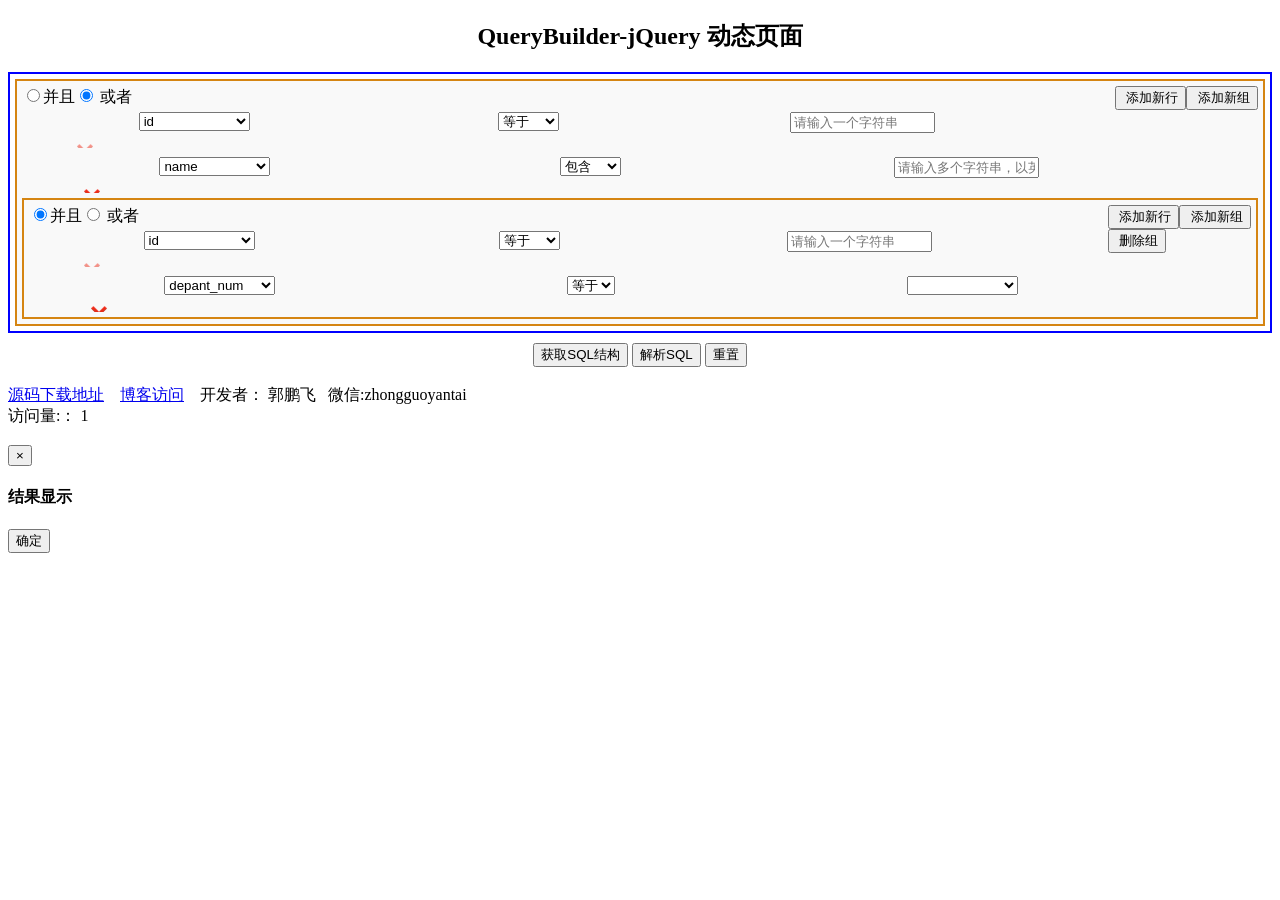
==== index.html @ 477a3795 "初始化queryBUilder" ====
<!DOCTYPE html>
<html>
<head lang="en">
<meta charset="UTF-8">
<meta http-equiv="Content-Type" content="text/html; charset=UTF-8">
<!--应用手机-->
<meta name="viewport" content="width=device-width,minimum-scale=1.0, maximum-scale=2.0" />
<!--显示适应手机-->
<meta name="viewport" content="width=device-width, initial-scale=1">
	<title></title>
<link href="bootstrap-3.3.5-dist/css/bootstrap.min.css" rel="stylesheet"
	type="text/css">
<!-- bootstrap-date -->
<link href="css/bootstrap-datetimepicker.css" rel="stylesheet"
	type="text/css">
<!-- 主样式 -->
<link href="css/queryBuilder.css" rel="stylesheet" type="text/css">
<script type="text/javascript" src="js/jquery-1.12.3.min.js"></script>

<script type="text/javascript"
	src="bootstrap-3.3.5-dist/js/bootstrap.min.js"></script>
<!-- bootstrap-date -->
<script type="text/javascript" src="js/bootstrap-datetimepicker.js"></script>

<!-- bootstrap-typeahead -->
<script type="text/javascript" src="js/Bootstrap-3-Typeahead.js"></script>

<!-- 全局参数文件 -->
<script type="text/javascript" src="js/localPara.js"></script>

<!-- 自定义方法文件 -->
<script type="text/javascript" src="js/queryBuilder.method.js"></script>

<!-- 主方法文件 -->
<script type="text/javascript" src="js/jquery.queryBuilder.js" charset="utf-8"></script>
<script type="text/javascript">
	var total = 0;
	$(function(){
		$('#fangwenliang').html(++total)
		$("#sql_builder").queryBuilder({
			sourceData : sourceData1,//元数据
			saveJson : saveJson1,//保存的查询结构
			propertiesTypes:propertiesTypes1,//属性-类型-值 对应关系
			submitButton:"submit_btn",
			SQLButton:"SQL_btn",
			SQL_reset:"SQL_reset",
			onPageClicked: function( entity,property,type) { //当属性和key-value连接符发生变化时，触发
//				alert(entity+'.....'+property);
				if(type == "string" ){
					return ["郭鹏飞-$-1001","李四-$-1005","张山-$-1002","王五-$-1003","郭达-$-1003","郭沫若-$-1003","郭叔-$-1003","郭子仪-$-1003"];
				}

				return null;
			},
			onSQLBuild:function(returnVal,type){   //传入SQL结构和SQL语句
				$('#result_sql').html(returnVal);
				$('#myModal').modal();
			}
		});
	});
</script>
</head>
<body>
	<div style="text-align: center;">
		<h2>QueryBuilder-jQuery 动态页面</h2>
	</div>
	<div class="mainDiv" id="sql_builder">
	</div>
		<div class="container-fluid" style="text-align: center;margin-top: 10px">
			<div class="btn-group btn-group-sm" role="group" aria-label="...">
				<button id="submit_btn" type="button" class="btn btn-primary">获取SQL结构</button>
				<button id="SQL_btn" type="button" class="btn btn-primary">解析SQL</button>
				<button id="SQL_reset" type="button" class="btn btn-primary">重置</button>
			</div>
		</div>
	</div>

<br/>
<div id="container" class="container bs-docs-container main_content">

	<div class="row">
		<div class="col-md-12" role="main">
			
			<a href="https://gitee.com/noworld/BuilderDynmic" >源码下载地址</a>
&nbsp;&nbsp;&nbsp;<a href="https://www.blog-china.cn" >博客访问</a> &nbsp;&nbsp;&nbsp;开发者：&nbsp;<span >郭鹏飞</span>&nbsp;&nbsp;&nbsp;微信:<span>zhongguoyantai</span>
<br/>
访问量:：&nbsp;<span id="fangwenliang">0</span>
	<script src="https://s4.cnzz.com/z_stat.php?id=1260652091&web_id=1260652091" language="JavaScript"></script>

		</div>
	
	</div>
<br/>
	<div class="row">
				<div  class="col-md-12" role="main">
			<script async src="//pagead2.googlesyndication.com/pagead/js/adsbygoogle.js"></script>
<ins class="adsbygoogle"
     style="display:block; text-align:center;"
     data-ad-layout="in-article"
     data-ad-format="fluid"
     data-ad-client="ca-pub-7349154757944215"
     data-ad-slot="8066205510"></ins>
<script>
     (adsbygoogle = window.adsbygoogle || []).push({});
</script>
		</div>
	</div>	
</div>


	<!-- Modal -->
	<div class="modal fade" id="myModal" tabindex="-1" role="dialog" aria-labelledby="myModalLabel">
		<div class="modal-dialog" role="document">
			<div class="modal-content">
				<div class="modal-header">
					<button type="button" class="close" data-dismiss="modal" aria-label="Close"><span aria-hidden="true">&times;</span></button>
					<h4 class="modal-title">结果显示</h4>
				</div>
				<div class="modal-body">
					<pre   id="result_sql"></pre>
				</div>
				<div class="modal-footer">
					<button type="button" class="btn btn-primary" data-dismiss="modal">确定</button>

				</div>
			</div>
		</div>
	</div>

</body>
</html>
---- css/queryBuilder.css ----
.mainDiv{
    text-align: center;
    border:2px solid blue;
    min-width:400px;
}
.builder_main{
    margin:5px;
    background-color:#f9f9f9;
    border: 2px solid #d58512;
}
.group_left{
    float:left;
    text-align: left;
}
.group_right{
    float: right;
    text-align: right;
}
.l_op,.op_add{
    text-align: left;
}
.l_op{
    margin:5px;
}
.b_con {
    height: 100%;
    width: 100%;
}
.tb_con{
    width: 100%;
}
.tb_con .td_l {
    width: 300px;
    min-width: 115px;
}
.tb_con .td_r {
    border-left: 2px solid darkorange;
    width: 80%;
}
.td_lf_div{
    overflow: hidden;
    clear: left;
    height: 100%;
}
.td_lf_div div{
    float: left;
    position: relative;
}
.sin_con {
    height: 40px;
    overflow: hidden;
    clear: left;
    margin:5px 10px;
}
.sin_key,.sin_connect,.sin_val{
    float: left;
    /*position: relative;*/
    border:4px solid #f9f9f9;
    width: 30%;
}

.sin_op{
    float: left;
    position: relative;
    border:4px solid #f9f9f9;
    width: 10%;
    line-height:30px;
}
.sin_op .del{
    cursor: pointer;
}


.head {
    /* for IE */
    filter: alpha(opacity=50);
    /* CSS 3 standard */
    opacity: 0.5;
}

.error {
    color: orangered;
}
.detail_info {
    position: absolute;
    display: none;
}
.fir_span{
    width: 45%;
    float:left;
}
.con_span{
    line-height:35px;
    font-size: 25px;
    float:inherit;
    width: 10%;
}
.sec_span{
    width: 45%;
    float:inherit;
}
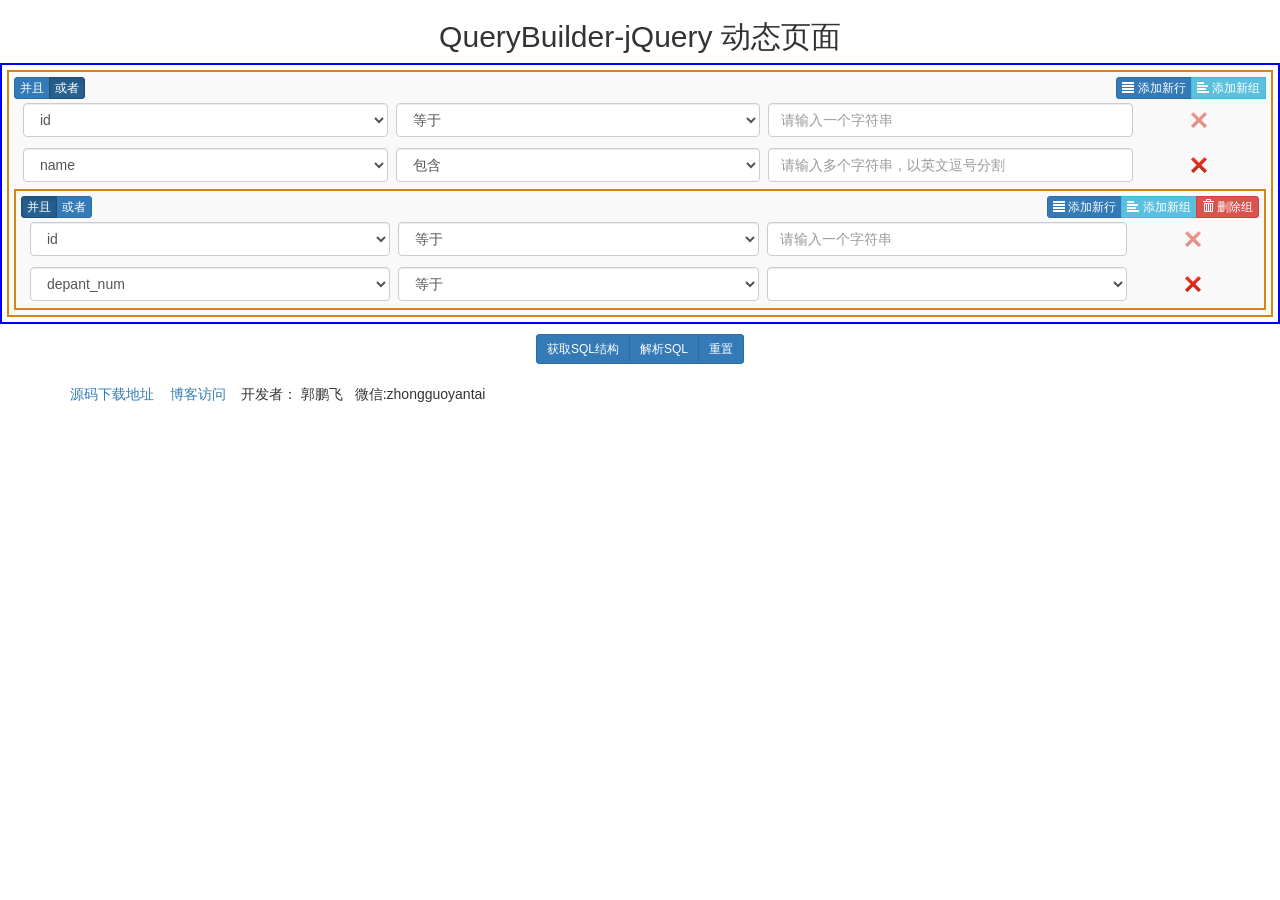
==== commit 34227eb9: "Update index.html" ====
--- a/index.html
+++ b/index.html
@@ -84,9 +84,6 @@
 			<a href="https://gitee.com/noworld/BuilderDynmic" >源码下载地址</a>
 &nbsp;&nbsp;&nbsp;<a href="https://www.blog-china.cn" >博客访问</a> &nbsp;&nbsp;&nbsp;开发者：&nbsp;<span >郭鹏飞</span>&nbsp;&nbsp;&nbsp;微信:<span>zhongguoyantai</span>
 <br/>
-访问量:：&nbsp;<span id="fangwenliang">0</span>
-	<script src="https://s4.cnzz.com/z_stat.php?id=1260652091&web_id=1260652091" language="JavaScript"></script>
-
 		</div>
 	
 	</div>
@@ -128,4 +125,4 @@
 	</div>
 
 </body>
-</html>+</html>
